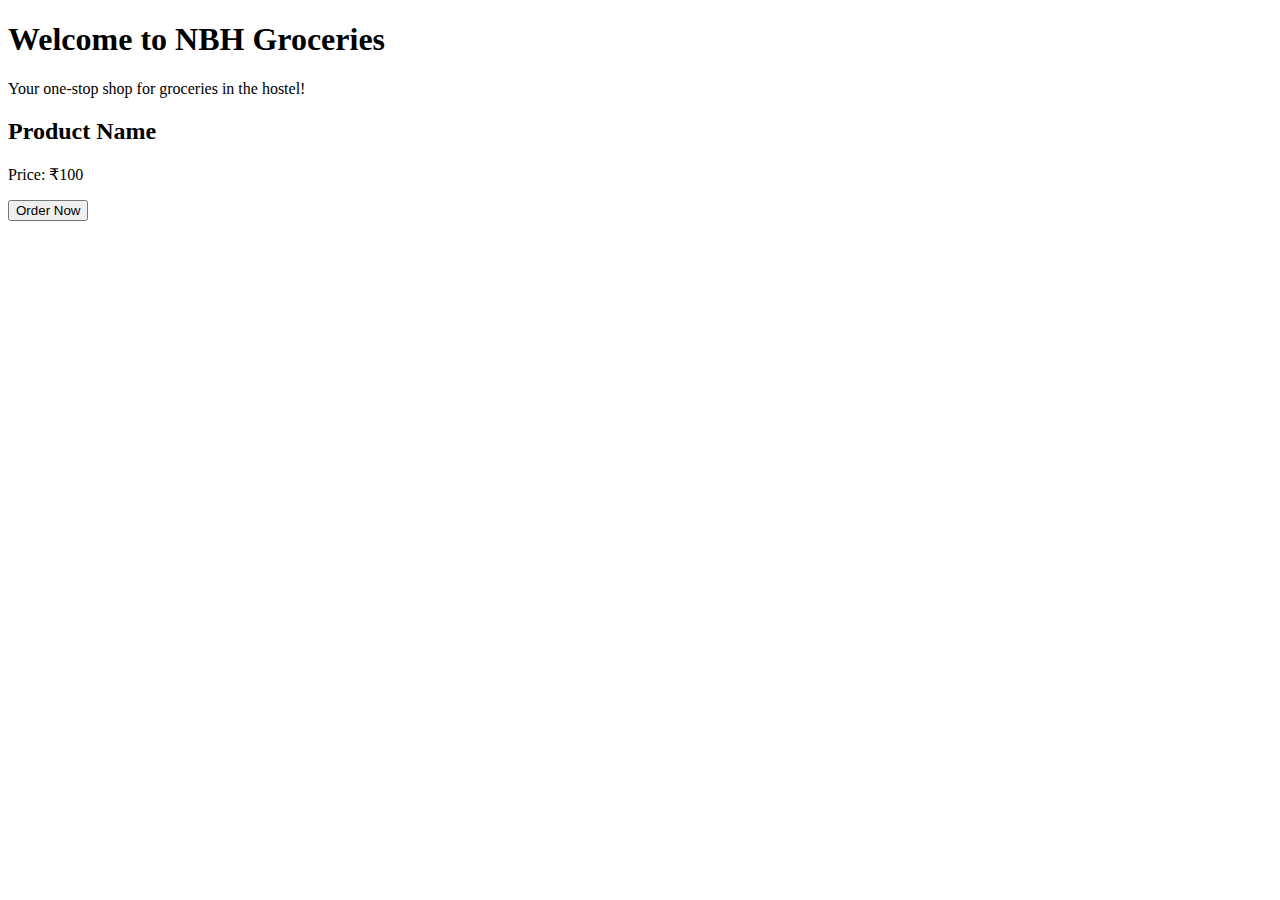
==== index.html @ 5f1408d6 "Create index.html" ====
<!DOCTYPE html>
<html lang="en">
<head>
    <meta charset="UTF-8">
    <meta name="viewport" content="width=device-width, initial-scale=1.0">
    <title>NBH Groceries</title>
    <link rel="stylesheet" href="styles.css">
</head>
<body>
    <header>
        <h1>Welcome to NBH Groceries</h1>
        <p>Your one-stop shop for groceries in the hostel!</p>
    </header>
    <section id="products">
        <div class="product">
            <h2>Product Name</h2>
            <p>Price: ₹100</p>
            <button>Order Now</button>
        </div>
        <!-- Add more product sections here -->
    </section>
</body>
</html>
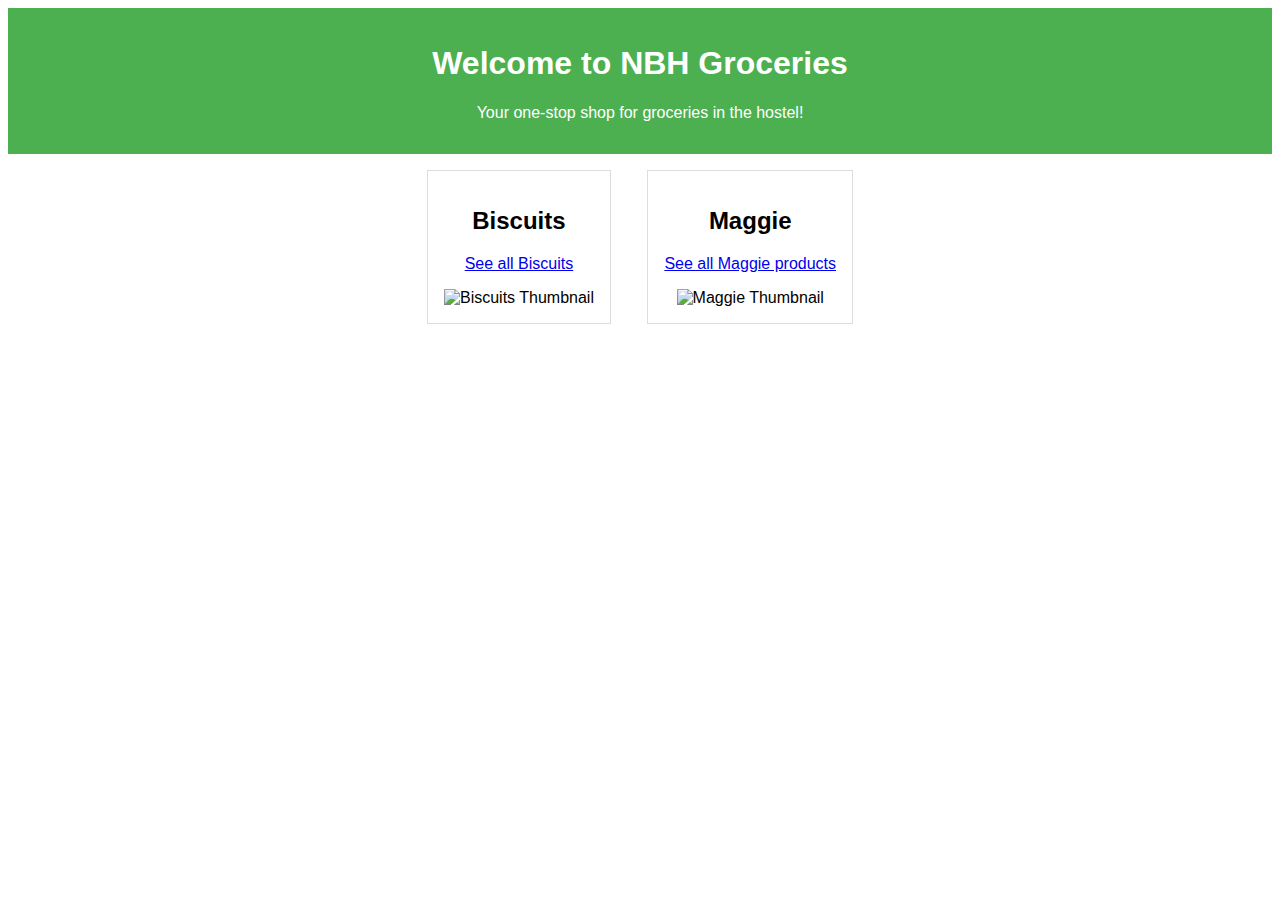
==== commit a2418928: "Update index.html" ====
--- a/index.html
+++ b/index.html
@@ -13,11 +13,15 @@
     </header>
     <section id="products">
         <div class="product">
-            <h2>Product Name</h2>
-            <p>Price: ₹100</p>
-            <button>Order Now</button>
+            <h2>Biscuits</h2>
+            <p><a href="biscuits.html">See all Biscuits</a></p>
+            <img src="images/biscuits-thumbnail.jpg" alt="Biscuits Thumbnail" width="150">
         </div>
-        <!-- Add more product sections here -->
+        <div class="product">
+            <h2>Maggie</h2>
+            <p><a href="maggies.html">See all Maggie products</a></p>
+            <img src="images/maggie-thumbnail.jpg" alt="Maggie Thumbnail" width="150">
+        </div>
     </section>
 </body>
 </html>
--- a/styles.css
+++ b/styles.css
@@ -0,0 +1,22 @@
+body {
+    font-family: Arial, sans-serif;
+    text-align: center;
+}
+header {
+    background-color: #4CAF50;
+    color: white;
+    padding: 1em;
+}
+.product {
+    border: 1px solid #ddd;
+    padding: 1em;
+    margin: 1em;
+    display: inline-block;
+}
+button {
+    padding: 0.5em 1em;
+    background-color: #4CAF50;
+    color: white;
+    border: none;
+    cursor: pointer;
+}
